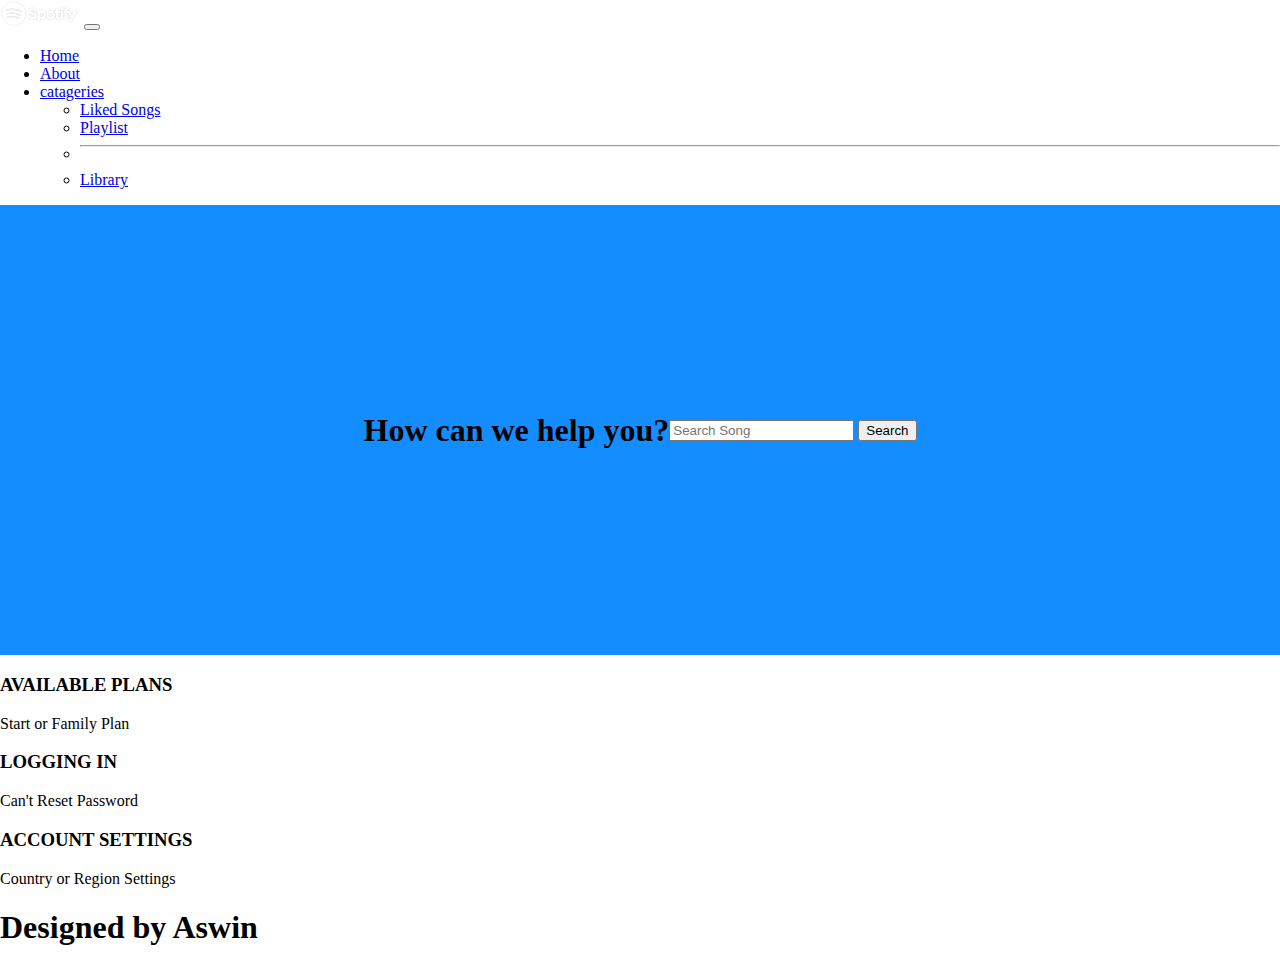
==== about.html @ 960b9868 "Add files via upload" ====
<!DOCTYPE html>
<html lang="en">
<head>
    <meta charset="utf-8">
    <link href="https://cdn.jsdelivr.net/npm/bootstrap@5.0.2/dist/css/bootstrap.min.css" rel="stylesheet" integrity="sha384-EVSTQN3/azprG1Anm3QDgpJLIm9Nao0Yz1ztcQTwFspd3yD65VohhpuuCOmLASjC" crossorigin="anonymous">
    <script src="https://cdn.jsdelivr.net/npm/bootstrap@5.0.2/dist/js/bootstrap.bundle.min.js" integrity="sha384-MrcW6ZMFYlzcLA8Nl+NtUVF0sA7MsXsP1UyJoMp4YLEuNSfAP+JcXn/tWtIaxVXM" crossorigin="anonymous"></script>
    <title>spotify-About</title>
    <link rel="stylesheet" href="style.css">
    <link rel="shortcut icon" href="https://www.freepnglogos.com/uploads/spotify-logo-png/spotify-download-logo-30.png" type="image/x-icon">
</head>
<body>
    <nav class="navbar navbar-expand-lg navbar-light bg-dark ">
        <div class="container-fluid">
          <a class="navbar-brand" href="#"><img src="spotify.png" alt="" class="img-fluid" style="width: 5rem;"></a>
          <button class="navbar-toggler bg-light" type="button" data-bs-toggle="collapse" data-bs-target="#navbarSupportedContent" aria-controls="navbarSupportedContent" aria-expanded="false" aria-label="Toggle navigation">
            <span class="navbar-toggler-icon"></span>
          </button>
          <div class="collapse navbar-collapse" id="navbarSupportedContent">
            <ul class="navbar-nav me-auto mb-2 mb-lg-0">
              <li class="nav-item">
                <a class="nav-link active text-success" aria-current="page" href="./index.html">Home</a>
              </li>
              <li class="nav-item">
                <a class="nav-link text-light" href="./about.html">About</a>
              </li>
              <li class="nav-item dropdown">
                <a class="nav-link dropdown-toggle text-light" href="#" id="navbarDropdown" role="button" data-bs-toggle="dropdown" aria-expanded="false">
                  catageries
                </a>
                <ul class="dropdown-menu " aria-labelledby="navbarDropdown">
                  <li><a class="dropdown-item text-success" href="liked.html">Liked Songs</a></li>
                  <li><a class="dropdown-item text-success" href="liked.html">Playlist</a></li>
                  <li><hr class="dropdown-divider"></li>
                  <li><a class="dropdown-item text-success" href="liked.html">Library</a></li>
                </ul>
            </li>
            </ul>
          </div>
        </div>
      </nav>
      <main>
          <section id="about">
            <h1 class="text-center mt-8  text-light ">How can we help you?</h1>
            <form class="d-flex p-4">
                <input class="form-control me-2" type="search" placeholder="Search Song" aria-label="Search">
                <button class="btn btn-outline-light bg-primary" type="submit">Search</button>
              </form>
          </section>
          <div class="row">
            <div class="col p-3 my-3 border text-center">
              <h3>AVAILABLE PLANS</h3>
              <p>Start or Family Plan</p>
            </div>
            
            <div class="col p-3 my-3 bg-dark text-white text-center">
              <h3>LOGGING IN</h3>
              <p>Can't Reset Password</p>
            </div>
            
            <div class="col p-3 my-3 bg-primary text-white text-center">
              <h3>ACCOUNT SETTINGS</h3>
              <p>Country or Region Settings</p>
            </div>
          </div>  
      </main>  
      <footer>
        <h1 class="text-center fixed-bottom  lead">Designed by <span class="text-danger">Aswin</span></h1>
      </footer>   
</body>
</html>
---- style.css ----
body{
margin: 0;
}
.section{
    height: 80vh;
    display: flex;
    align-items: center;
    justify-content: center;
}
#about{
    background-origin: padding-box;
    display: flex;
    align-items: center;
    justify-content: center;
    background-color: rgb(19, 141, 255);
    min-height: 50vh;
}
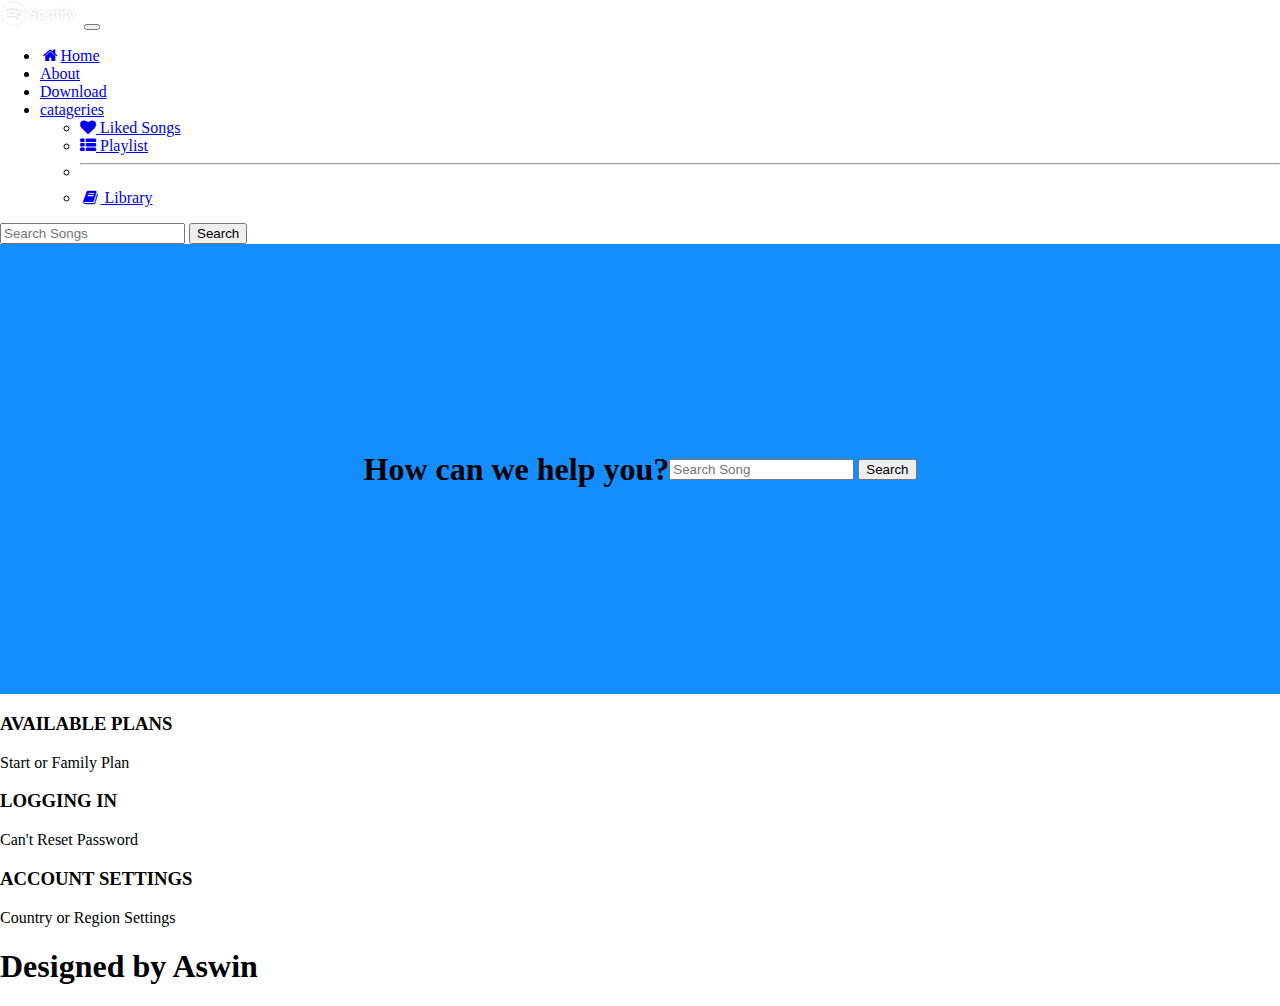
==== commit bfb0b12a: "Add files via upload" ====
--- a/about.html
+++ b/about.html
@@ -6,10 +6,11 @@
     <script src="https://cdn.jsdelivr.net/npm/bootstrap@5.0.2/dist/js/bootstrap.bundle.min.js" integrity="sha384-MrcW6ZMFYlzcLA8Nl+NtUVF0sA7MsXsP1UyJoMp4YLEuNSfAP+JcXn/tWtIaxVXM" crossorigin="anonymous"></script>
     <title>spotify-About</title>
     <link rel="stylesheet" href="style.css">
+    <link rel="stylesheet" href="https://cdnjs.cloudflare.com/ajax/libs/font-awesome/4.7.0/css/font-awesome.min.css" />
     <link rel="shortcut icon" href="https://www.freepnglogos.com/uploads/spotify-logo-png/spotify-download-logo-30.png" type="image/x-icon">
 </head>
 <body>
-    <nav class="navbar navbar-expand-lg navbar-light bg-dark ">
+    <nav class="navbar navbar-expand-lg navbar-light bg-dark fixed-top">
         <div class="container-fluid">
           <a class="navbar-brand" href="#"><img src="spotify.png" alt="" class="img-fluid" style="width: 5rem;"></a>
           <button class="navbar-toggler bg-light" type="button" data-bs-toggle="collapse" data-bs-target="#navbarSupportedContent" aria-controls="navbarSupportedContent" aria-expanded="false" aria-label="Toggle navigation">
@@ -18,23 +19,30 @@
           <div class="collapse navbar-collapse" id="navbarSupportedContent">
             <ul class="navbar-nav me-auto mb-2 mb-lg-0">
               <li class="nav-item">
-                <a class="nav-link active text-success" aria-current="page" href="./index.html">Home</a>
+                <a class="nav-link active text-success " aria-current="page" href="./index.html"><i class="fa fa-home fa-fw" aria-hidden="true"></i>Home</a>
               </li>
               <li class="nav-item">
                 <a class="nav-link text-light" href="./about.html">About</a>
+              </li>
+              <li class="nav-item">
+                <a class="nav-link text-light" href="./download.html">Download</a>
               </li>
               <li class="nav-item dropdown">
                 <a class="nav-link dropdown-toggle text-light" href="#" id="navbarDropdown" role="button" data-bs-toggle="dropdown" aria-expanded="false">
                   catageries
                 </a>
                 <ul class="dropdown-menu " aria-labelledby="navbarDropdown">
-                  <li><a class="dropdown-item text-success" href="liked.html">Liked Songs</a></li>
-                  <li><a class="dropdown-item text-success" href="liked.html">Playlist</a></li>
+                  <li><a class="dropdown-item text-success" href="liked.html"><i class="fa fa-heart" aria-hidden="true"></i> Liked Songs</a></li>
+                  <li><a class="dropdown-item text-success" href="Playlist.html"><i class="fa fa-th-list" aria-hidden="true"></i> Playlist</a></li>
                   <li><hr class="dropdown-divider"></li>
-                  <li><a class="dropdown-item text-success" href="liked.html">Library</a></li>
+                  <li><a class="dropdown-item text-success" href="library.html"><i class="fa fa-book fa-fw" aria-hidden="true"></i> Library</a></li>
                 </ul>
             </li>
             </ul>
+            <form class="d-flex">
+              <input class="form-control me-2" type="search" placeholder="Search Songs" aria-label="Search">
+              <button class="btn btn-outline-success" type="submit">Search </button>
+            </form>
           </div>
         </div>
       </nav>
--- a/style.css
+++ b/style.css
@@ -14,4 +14,66 @@
     justify-content: center;
     background-color: rgb(19, 141, 255);
     min-height: 50vh;
-}+}
+
+#download{
+    height: 60vh;
+    width: 100%;
+    position: relative;
+    background-color: rgb(5, 255, 138);
+}
+#download h1{
+        text-align: center;
+        font-size: 50px;
+        font-weight: bolder;
+        position: absolute;
+        top: 40%;
+        left: 50%;
+        transform: translate(-50%, -50%);
+        margin: 0;
+}
+#download p{
+    text-align: center;
+    position: absolute;
+    top: 60%;
+    left: 50%;
+    transform: translate(-50%, -50%);
+    margin: 0;
+}
+#download button{
+    text-align: center;
+    position: absolute;
+    top: 80%;
+    left: 50%;
+    transform: translate(-50%, -50%);
+    margin: 0;
+    border-radius: 20px;
+}
+#download1{
+    height: 60vh;
+    width: 100%;
+    position: relative;
+    background-color: rgb(94, 94, 94);
+}
+#download1 h2{
+    text-align: center;
+    font-size: 50px;
+    font-weight: bolder;
+    position: absolute;
+    top: 40%;
+    left: 50%;
+    transform: translate(-50%, -50%);
+    margin: 0;
+}
+#download1 p{
+    text-align: center;
+    position: absolute;
+    top: 80%;
+    left: 50%;
+    transform: translate(-50%, -50%);
+    margin: 0;
+}
+.carousel-inner img {
+    width: 100%;
+    height: 600px;
+  }